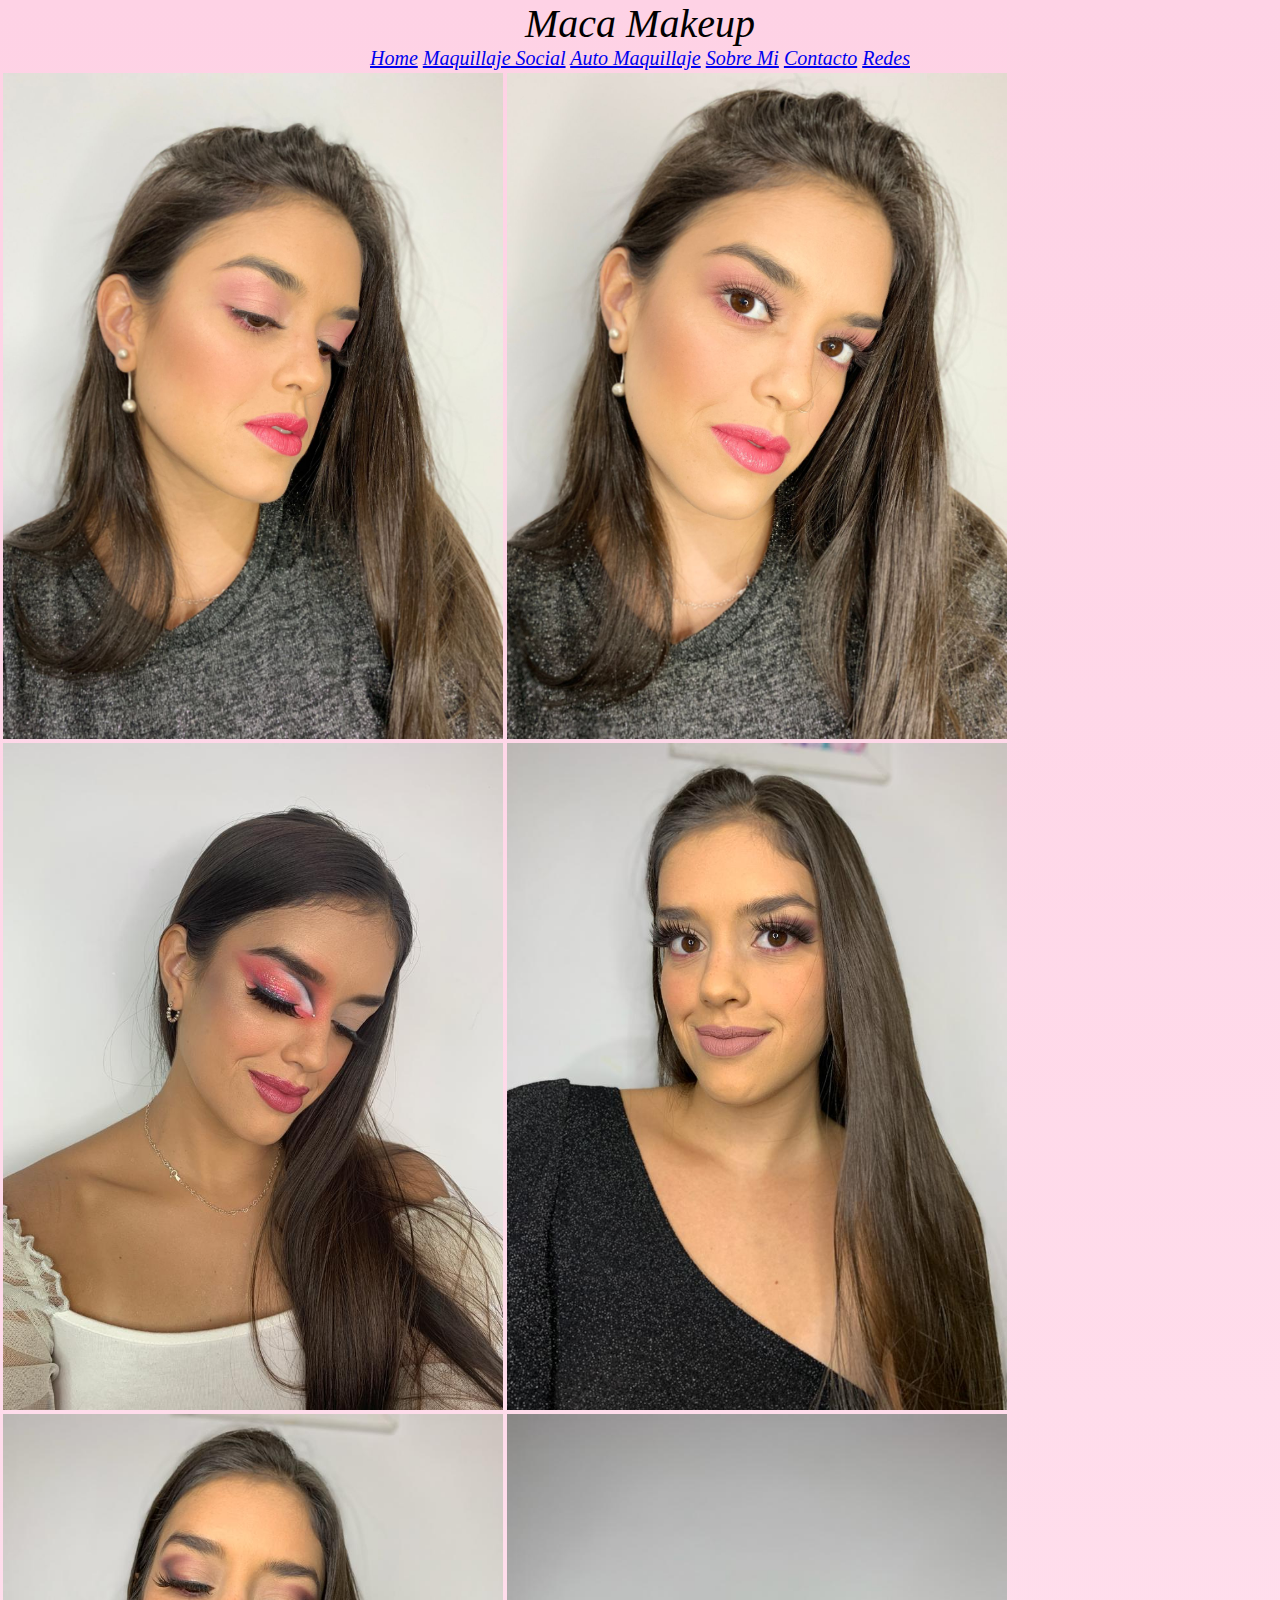
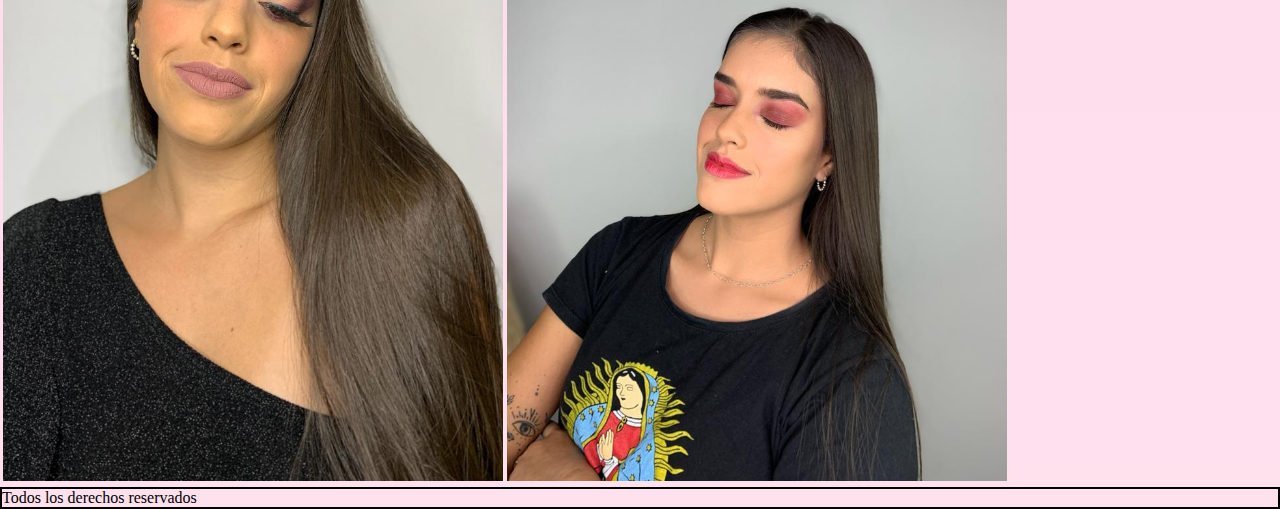
==== pages/auto_maquillaje.html @ cb2fe097 "navbar" ====
<!DOCTYPE html>
<html lang="en">
<head>
    <meta charset="UTF-8">
    <meta http-equiv="X-UA-Compatible" content="IE=edge">
    <meta name="viewport" content="width=device-width, initial-scale=1.0">
    <title>Auto Maquillaje</title>
    <link rel="stylesheet" href="/css/styles.css">
</head>

<body class="grid-container">
<main>
    <div class="header">
        <header>Maca Makeup</header>
        </div>

    <nav id="botonera">
    <div class="item2">
    <ul>
        <li>      
            <a href="../index.html">Home</a> 
            <a href="maquillaje_social.html">Maquillaje Social</a>
            <a href="auto_maquillaje.html">Auto Maquillaje</a>    
            <a href="sobre_mi.html">Sobre Mi</a>           
            <a href="contacto.html">Contacto</a>
            <a href="redes.html">Redes</a>
        </li>    
    </ul>
    </div>
    </nav>

<section id="automaquillaje">

    <div>
        <img src="../img/AM1.jpeg" width="500" alt="AM1">
        <img src="../img/AM2.jpeg" width="500" alt="AM2">
        <img src="../img/AM3.jpeg" width="500" alt="AM3">
        <img src="../img/AM4.jpeg" width="500" alt="AM4">
        <img src="../img/AM5.jpeg" width="500" alt="AM5">
        <img src="../img/AM6.jpeg" width="500" alt="AM6">        
    </div>

</section>
</main>
</body>

<footer>Todos los derechos reservados</footer>
</html>
---- css/styles.css ----
*{
    margin: 0;
    padding: 0;
}


.bodyPadreGrid {
    display: grid;
    background-image: linear-gradient(to top, 
    #fff0f6 , #fed2e5);
    grid-template-areas: 
    "header" "header" "header"
    "botonera" "botonera" "botonera"
    "main" "main" "main"
    "imagenPortada" "imagenPortada" "imagenPortada"
    "footer" "footer" "footer" ;

    


}

.header {
    
    text-align: center;
    font-family: cursive;
    font-weight: lighter;
    font-size: 30pt;    
    font-style: italic;    
    margin: top;
    grid-area: header;
    
}





.item2 {
    text-align: center;    
    font-family: cursive;
    font-weight: lighter;
    font-size: 15pt;
    font-style: italic;    
    
    }




    
.item3 {
    
    
    padding: 2pt;
    

}

.main {
    grid-area: main;
    
}

.section {
    grid-area: imagen portada;
    
}

#botonera {
    grid-area: botonera
    ;

    
    
}

footer {
    
    
    border: 2pt black double;
    
    
}

.footer {
    grid-area: footer;
}

/* maquillaje social */

.grid-container {
    display: grid;
    background-image: linear-gradient(to top, 
    #ffe1ee , #fed2e5);
    grid-template-areas: "header" "header" "header"
    "botonera" "botonera" "botonera"
    "main" "main" "main"
    "imagenPortada2" "imagenPortada2" "imagenPortada2"
    "insta" "insta" "insta"
    "footer" "footer" "footer"
    ;


}



.itemAM {
    text-align: center;
    ;
}

.clasicos {
    word-spacing: 50pt;
    
    
}

.esfumados  {
    word-spacing: 50pt;
    
    
}

.cutCrease  {
    word-spacing: 50pt;
    
    
}

.smokeyEyes  {
    word-spacing: 50pt;
    
    
}

.artisticos  {
    word-spacing: 50pt;
    
    
}

.novia  {
    word-spacing: 50pt;
    
    
}
.subtitle {
    padding: 10pt;
    font-family: cursive;
    width: 150px;
    height: 50px;
    transition: width 5s;
}

.subtitle:hover {
    width: 100%;

}



#insta {
    text-align: center;
    
    
    padding: 10pt;
}

.insta {
    text-align: center;
    
}


/* automaquillaje */

#automaquillaje {
    
    
    padding: 2pt
}

/* Sobre Mi */

.grid-contenedor {
    display: grid;
    background-image: linear-gradient(to top, 
    #fff0f6 , #fed2e5);
    grid-template-areas: "header" "header"
    "navegador" "navegador" 
    "presentacion" "presentacion" 
    "presentacion" "presentacion" 
    "footer" "footer" "footer" ;
}

.presentacion {
    
    text-align: center;
    font-size: 15pt;
    font-family: cursive;
    margin: 10pt;
    
}

.retrato {
    text-align: center;

}

#botonera1 {
    font-size: 10pt;
    font-family: cursive;
    margin: 10pt;
}

.item4 {
    font-size: 15pt;
    text-align: center;
    }


@media only screen and (max-width: 400px) {
    #bodyPadreGrid {
        grid-template-columns: 1fr;
        grid-template-rows:  10% 10% 70% 10%
    } 
    
    #grid-container {
        grid-template-columns: 1fr;
        grid-template-rows:  10% 10% 70% 10%
    }

    #grid-contenedor {
        grid-template-columns: 1fr;
        grid-template-rows:  10% 10% 70% 10%

    }
}



@media screen and (min-width: 768px) {
    #bodyPadreGrid {
        grid-template-columns: 1fr;
        grid-template-rows:  10% 10% 70% 10%
    }

    #grid-container {
        grid-template-columns: 1fr;
        grid-template-rows:  10% 10% 70% 10%
    }

    #grid-contenedor {
        grid-template-columns: 1fr;
        grid-template-rows:  10% 10% 70% 10%
    }

    
}

@media screen and (min-width: 1024px) {
    #bodyPadreGrid {
        grid-template-columns: 3fr;
        grid-template-rows: 10% 10% 70% 10%;
    }

    #grid-container {
        grid-template-columns: 3fr;
        grid-template-rows: 10% 10% 70% 10%;
    }
    
    #grid-contenedor {
        grid-template-columns: 2fr;
        grid-template-rows: 10% 10% 70% 10%;
    }
}
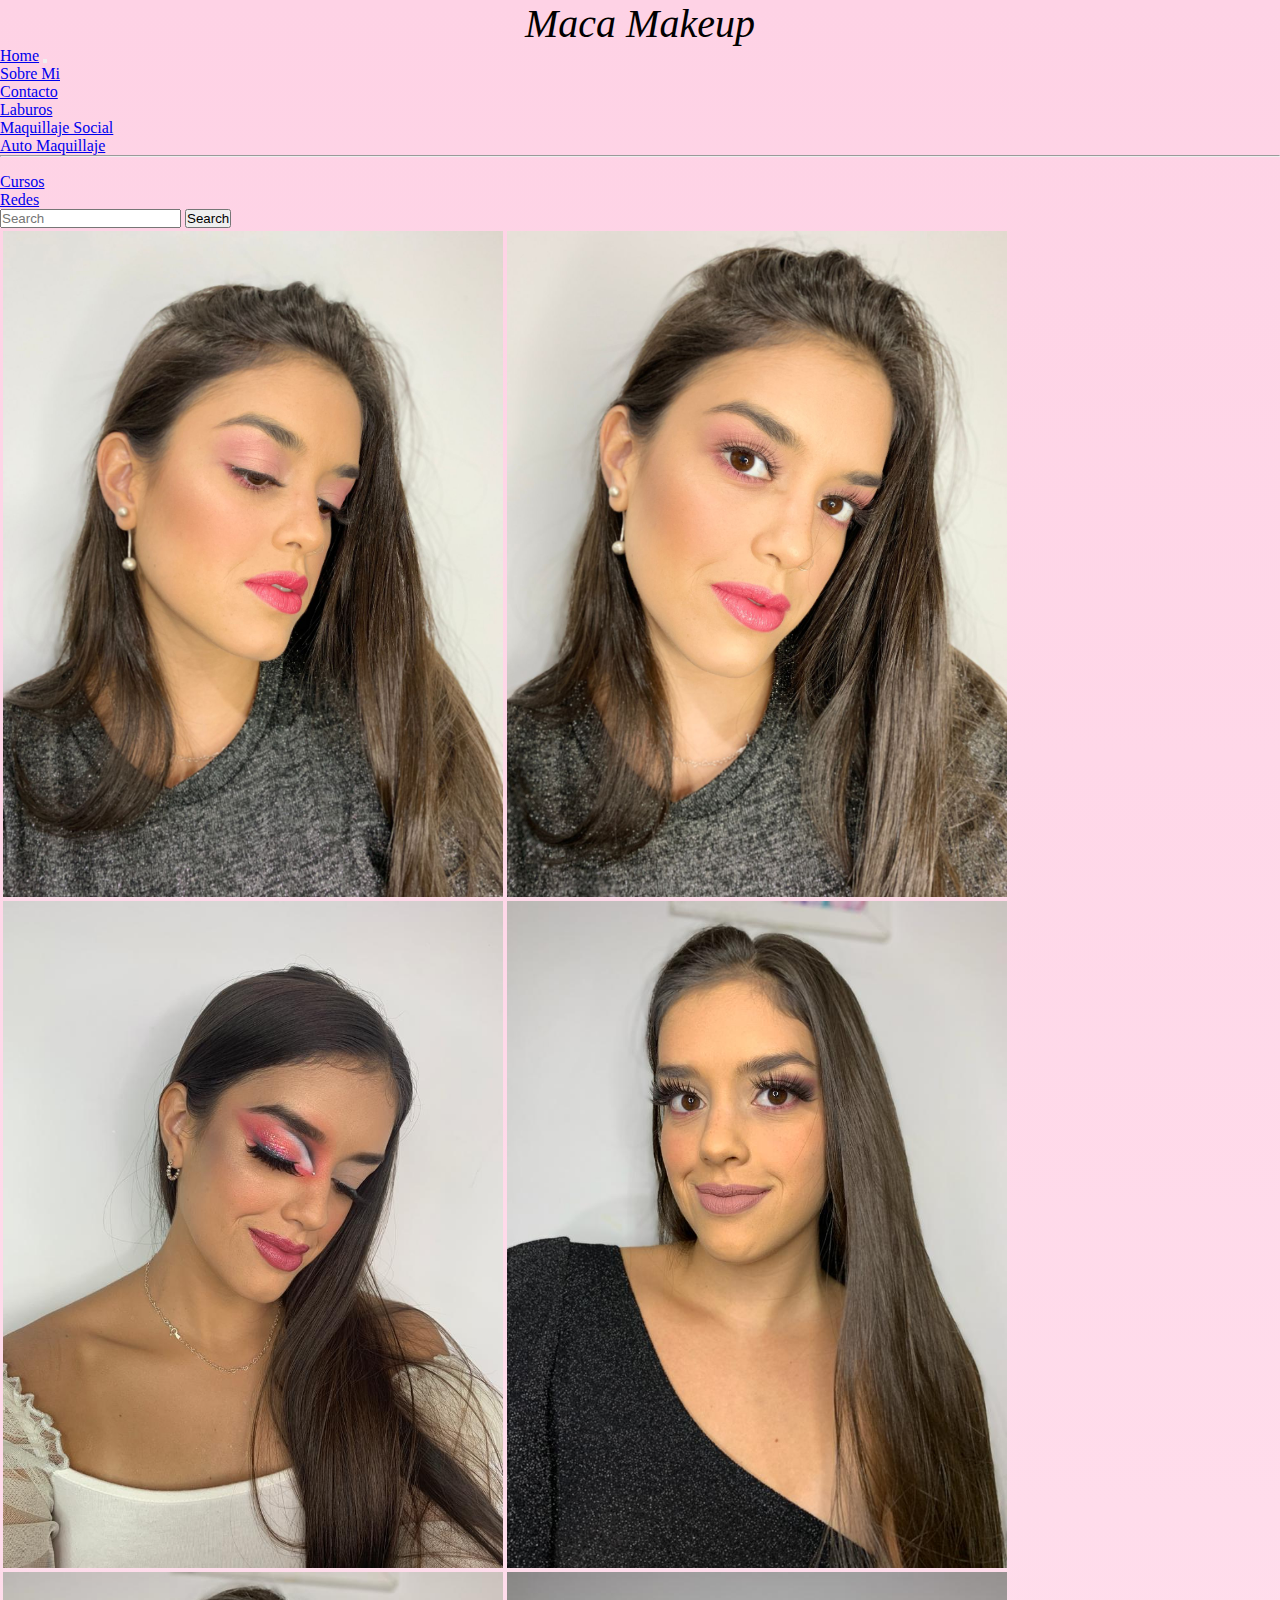
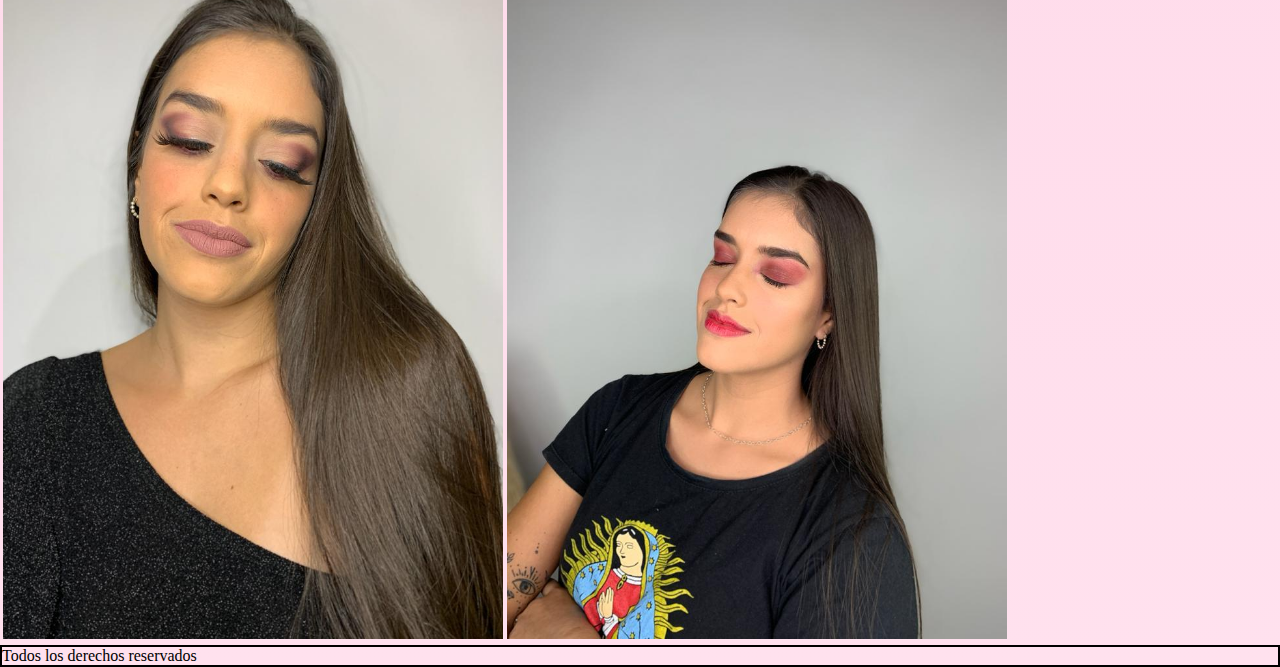
==== commit 54a43e8a: "agregue bootstrap a todas las paginas y habiliteboton de redes" ====
--- a/pages/auto_maquillaje.html
+++ b/pages/auto_maquillaje.html
@@ -5,6 +5,11 @@
     <meta http-equiv="X-UA-Compatible" content="IE=edge">
     <meta name="viewport" content="width=device-width, initial-scale=1.0">
     <title>Auto Maquillaje</title>
+    
+    <!-- bootstrap -->
+    <link href="https://cdn.jsdelivr.net/npm/bootstrap@5.2.0-beta1/dist/css/bootstrap.min.css" rel="stylesheet" integrity="sha384-0evHe/X+R7YkIZDRvuzKMRqM+OrBnVFBL6DOitfPri4tjfHxaWutUpFmBp4vmVor" crossorigin="anonymous">
+
+    <!-- css -->
     <link rel="stylesheet" href="/css/styles.css">
 </head>
 
@@ -14,20 +19,42 @@
         <header>Maca Makeup</header>
         </div>
 
-    <nav id="botonera">
-    <div class="item2">
-    <ul>
-        <li>      
-            <a href="../index.html">Home</a> 
-            <a href="maquillaje_social.html">Maquillaje Social</a>
-            <a href="auto_maquillaje.html">Auto Maquillaje</a>    
-            <a href="sobre_mi.html">Sobre Mi</a>           
-            <a href="contacto.html">Contacto</a>
-            <a href="redes.html">Redes</a>
-        </li>    
-    </ul>
-    </div>
-    </nav>
+        <nav class="navbar navbar-expand-lg bg-light">
+            <div class="container-fluid">
+            <a class="navbar-brand" href="/index.html">Home</a>
+            <button class="navbar-toggler" type="button" data-bs-toggle="collapse" data-bs-target="#navbarSupportedContent" aria-controls="navbarSupportedContent" aria-expanded="false" aria-label="Toggle navigation">
+                <span class="navbar-toggler-icon"></span>
+            </button>
+            <div class="collapse navbar-collapse" id="navbarSupportedContent">
+                <ul class="navbar-nav me-auto mb-2 mb-lg-0">
+                <li class="nav-item">
+                    <a class="nav-link active" aria-current="page" href="sobre_mi.html">Sobre Mi</a>
+                </li>
+                <li class="nav-item">
+                    <a class="nav-link" href="contacto.html">Contacto</a>
+                </li>
+                <li class="nav-item dropdown">
+                    <a class="nav-link dropdown-toggle" href="#" id="navbarDropdown" role="button" data-bs-toggle="dropdown" aria-expanded="false">
+                    Laburos
+                    </a>
+                    <ul class="dropdown-menu" aria-labelledby="navbarDropdown">
+                    <li><a class="dropdown-item" href="maquillaje_social.html">Maquillaje Social</a></li>
+                    <li><a class="dropdown-item" href="auto_maquillaje.html">Auto Maquillaje</a></li>
+                    <li><hr class="dropdown-divider"></li>
+                    <li><a class="dropdown-item" href="#">Cursos</a></li>
+                    </ul>
+                </li>
+                <li class="nav-item">
+                    <a class="nav-link" href="/pages/redes.html">Redes</a>
+                </li>
+                </ul>
+                <form class="d-flex" role="search">
+                <input class="form-control me-2" type="search" placeholder="Search" aria-label="Search">
+                <button class="btn btn-outline-success" type="submit">Search</button>
+                </form>
+            </div>
+            </div>
+        </nav>
 
 <section id="automaquillaje">
 
@@ -42,7 +69,9 @@
 
 </section>
 </main>
-</body>
+
 
 <footer>Todos los derechos reservados</footer>
+<script src="https://cdn.jsdelivr.net/npm/bootstrap@5.2.0-beta1/dist/js/bootstrap.bundle.min.js" integrity="sha384-pprn3073KE6tl6bjs2QrFaJGz5/SUsLqktiwsUTF55Jfv3qYSDhgCecCxMW52nD2" crossorigin="anonymous"></script>
+</body>
 </html>--- a/css/styles.css
+++ b/css/styles.css
@@ -189,7 +189,7 @@
     background-image: linear-gradient(to top, 
     #fff0f6 , #fed2e5);
     grid-template-areas: "header" "header"
-    "navegador" "navegador" 
+    
     "presentacion" "presentacion" 
     "presentacion" "presentacion" 
     "footer" "footer" "footer" ;
@@ -208,18 +208,6 @@
     text-align: center;
 
 }
-
-#botonera1 {
-    font-size: 10pt;
-    font-family: cursive;
-    margin: 10pt;
-}
-
-.item4 {
-    font-size: 15pt;
-    text-align: center;
-    }
-
 
 @media only screen and (max-width: 400px) {
     #bodyPadreGrid {
